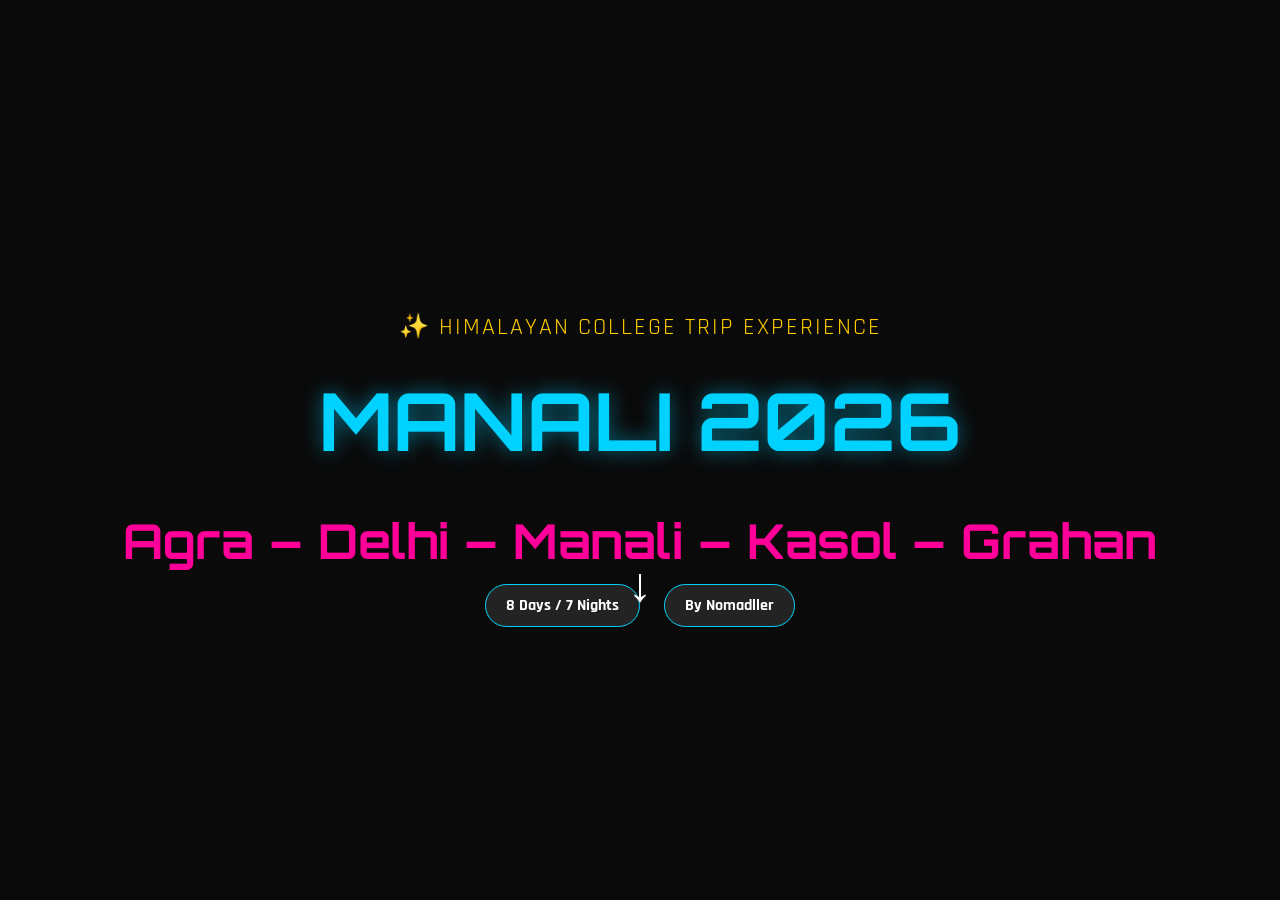
==== index.html @ 9513eec6 "Major Update: 8-Day Itinerary & 16 Slides" ====
<!DOCTYPE html>
<html lang="en">

<head>
    <meta charset="UTF-8">
    <meta name="viewport" content="width=device-width, initial-scale=1.0">
    <title>Manali 2026: Himalayan College Trip</title>
    <link rel="stylesheet" href="style.css">
    <link rel="preconnect" href="https://fonts.googleapis.com">
    <link rel="preconnect" href="https://fonts.gstatic.com" crossorigin>
    <link
        href="https://fonts.googleapis.com/css2?family=Orbitron:wght@400;700;900&family=Rajdhani:wght@300;500;700&display=swap"
        rel="stylesheet">
</head>

<body>
    <div class="presentation-container">

        <!-- Slide 1: Cover Page -->
        <section class="slide" id="slide1">
            <div class="bg-layer" style="background-image: url('assets/slide1.png');"></div>
            <div class="content-overlay centered">
                <p class="subtitle">✨ Himalayan College Trip Experience</p>
                <h1 class="glitch" data-text="MANALI 2026">MANALI 2026</h1>
                <h2 class="sub-glitch">Agra – Delhi – Manali – Kasol – Grahan</h2>
                <div class="info-badges">
                    <span class="badge">8 Days / 7 Nights</span>
                    <span class="badge">By Nomadller</span>
                </div>
                <div class="scroll-indicator">↓</div>
            </div>
        </section>

        <!-- Slide 2: About the Trip -->
        <section class="slide" id="slide2">
            <div class="bg-layer" style="background-image: url('assets/tech_map_video.png');"></div>
            <div class="content-overlay glass-panel">
                <h2>Trip Overview</h2>
                <ul class="feature-list">
                    <li>🎯 Specially designed for college students</li>
                    <li>🏔️ Adventure + Culture + Nature</li>
                    <li>🛡️ Safe & Budget-friendly</li>
                    <li>🚌 Fully organized group tour</li>
                    <li>✨ The Ultimate Himalayan Experience</li>
                </ul>
            </div>
        </section>

        <!-- Slide 3: Package Highlights -->
        <section class="slide" id="slide3">
            <div class="bg-layer" style="background-image: url('assets/moving_landscape.png');"></div>
            <div class="content-overlay left-aligned">
                <h2>Package Highlights</h2>
                <div class="grid-2-col">
                    <ul class="itinerary-list">
                        <li>🕌 Taj Mahal & Agra Fort</li>
                        <li>🏛️ Delhi Heritage Tour</li>
                        <li>🏘️ Manali Local Sightseeing</li>
                        <li>❄️ Solang Valley & Atal Tunnel</li>
                    </ul>
                    <ul class="itinerary-list">
                        <li>🌲 Kasol & Grahan Village</li>
                        <li>🔥 Campfire & DJ Night</li>
                        <li>⛷️ Snow Adventure Experience</li>
                    </ul>
                </div>
            </div>
        </section>

        <!-- Slide 4: Day 1-2 (Agra -> Delhi) -->
        <section class="slide" id="slide4">
            <div class="bg-layer" style="background-image: url('assets/humayuns_tomb.png');"></div>
            <div class="content-overlay right-aligned">
                <div class="day-badge">Day 1 & 2</div>
                <h2>Agra & Delhi Transfer</h2>

                <div class="timeline-box">
                    <h3>Day 1: Agra</h3>
                    <ul class="compact-list">
                        <li>Taj Mahal Visit</li>
                        <li>Agra Fort Exploration</li>
                        <li>Meena Bazaar Shopping</li>
                        <li>Evening Transfer to Delhi</li>
                    </ul>
                </div>

                <div class="timeline-box">
                    <h3>Day 2: Delhi → Manali</h3>
                    <ul class="compact-list">
                        <li>Qutub Minar & India Gate</li>
                        <li>Jama Masjid Visit</li>
                        <li>🚍 Volvo Overnight Journey to Manali</li>
                    </ul>
                </div>
            </div>
        </section>

        <!-- Slide 5: Day 3-4 (Manali Local -> Solang) -->
        <section class="slide" id="slide5">
            <div class="bg-layer" style="background-image: url('assets/slide4.png');"></div>
            <div class="content-overlay glass-panel">
                <div class="day-badge">Day 3 & 4</div>
                <h2>Manali Exploration</h2>

                <div class="split-info">
                    <div class="col">
                        <h3>Day 3: Manali Local</h3>
                        <ul class="compact-list">
                            <li>Hadimba Temple</li>
                            <li>Mall Road Stroll</li>
                            <li>Club House Activities</li>
                            <li>Van Vihar Nature Walk</li>
                        </ul>
                    </div>
                    <div class="col">
                        <h3>Day 4: Snow & Adventure</h3>
                        <ul class="compact-list">
                            <li>❄️ Solang Valley</li>
                            <li>🚇 Atal Tunnel & Sissu</li>
                            <li>Paragliding / Ropeway (Optional)</li>
                            <li>Scenic Mountain Views</li>
                        </ul>
                    </div>
                </div>
            </div>
        </section>

        <!-- Slide 6: Day 5-6 (Kasol -> Grahan) -->
        <section class="slide" id="slide6">
            <div class="bg-layer" style="background-image: url('assets/slide6.png');"></div>
            <div class="content-overlay centered-bottom">
                <div class="day-badge">Day 5 & 6</div>
                <h2>Kasol & Grahan Trek</h2>

                <div class="grid-2-col">
                    <div class="card">
                        <h3>Day 5: Move to Kasol</h3>
                        <p>Manali → Kullu (Rafting) → Kasol</p>
                        <p>🌲 Trek to Grahan Village</p>
                        <p>Overnight Stay in Grahan</p>
                    </div>
                    <div class="card">
                        <h3>Day 6: Village Life</h3>
                        <p>Morning Village Walk</p>
                        <p>Return Trek to Kasol</p>
                        <p>🚌 Return Volo to Delhi (Evening)</p>
                    </div>
                </div>
            </div>
        </section>

        <!-- Slide 7: Day 7-8 (Delhi -> Departure) -->
        <section class="slide" id="slide7">
            <div class="bg-layer" style="background-image: url('assets/mumbai_crowd.png');"></div>
            <div class="content-overlay glass-panel">
                <div class="day-badge">Day 7 & 8</div>
                <h2>Delhi & Return</h2>

                <div class="timeline-list">
                    <div class="timeline-item-row">
                        <span class="time">Day 7</span>
                        <div class="details">
                            <strong>Delhi Sightseeing & Shopping</strong>
                            <p>Akshardham Temple, Lotus Temple, Paharganj Market</p>
                        </div>
                    </div>
                    <div class="timeline-item-row">
                        <span class="time">Day 8</span>
                        <div class="details">
                            <strong>Departure</strong>
                            <p>Drop at Railway Station / Airport</p>
                        </div>
                    </div>
                </div>
            </div>
        </section>

        <!-- Slide 8: Food -->
        <section class="slide" id="slide8">
            <div class="bg-layer" style="background-color: #222;"></div> <!-- Placeholder or solid color -->
            <div class="content-overlay centered">
                <h2>🍽️ Food & Meals Plan</h2>
                <div class="food-grid">
                    <div class="food-card">
                        <h3>☕ Breakfast</h3>
                        <p>Tea, Paratha, Omelette, Sandwich, Poori Bhaji</p>
                    </div>
                    <div class="food-card">
                        <h3>🍛 Lunch</h3>
                        <p>Biryani / Dal Rice / Roti / Sabji</p>
                    </div>
                    <div class="food-card">
                        <h3>🍲 Dinner</h3>
                        <p>Chapati, Rice, Chicken Curry / Veg Curry</p>
                    </div>
                </div>
                <p class="note">✅ Meals Included as per itinerary</p>
            </div>
        </section>

        <!-- Slide 9: Inclusions -->
        <section class="slide" id="slide9">
            <div class="bg-layer" style="background-image: url('assets/slide5.png'); filter: grayscale(100%);"></div>
            <div class="content-overlay left-aligned">
                <h2>✅ Package Inclusions</h2>
                <ul class="check-list">
                    <li>Pickup & Drop</li>
                    <li>Accommodation (4 sharing)</li>
                    <li>Food as per plan</li>
                    <li>Entry tickets (mentioned places)</li>
                    <li>Kasol to Grahan cab</li>
                    <li>Malayali Tour Guide</li>
                </ul>
            </div>
        </section>

        <!-- Slide 10: Add-ons -->
        <section class="slide" id="slide10">
            <div class="content-overlay centered">
                <h2>🎁 Complimentary Add-ons</h2>
                <div class="gift-box-container">
                    <div class="gift-item">🔥 Campfire & DJ Night</div>
                    <div class="gift-item">🍪 Snack box for trek</div>
                    <div class="gift-item">💊 Medical support</div>
                </div>
            </div>
        </section>

        <!-- Slide 11: Exclusions -->
        <section class="slide" id="slide11">
            <div class="content-overlay right-aligned">
                <h2>❌ Package Exclusions</h2>
                <ul class="cross-list">
                    <li>Adventure activities</li>
                    <li>Snow vehicle charges</li>
                    <li>Meals not mentioned</li>
                    <li>Personal expenses</li>
                    <li>Natural calamity expenses</li>
                </ul>
            </div>
        </section>

        <!-- Slide 12: Winter Tips -->
        <section class="slide" id="slide12">
            <div class="bg-layer" style="background-image: url('assets/weather_forecast_1.jpg'); opacity: 0.3;"></div>
            <div class="content-overlay centered">
                <h2>❄️ Winter Wear Tips</h2>
                <div class="icon-grid">
                    <div class="icon-item">🧥 Thermals</div>
                    <div class="icon-item">🧤 Woollen Gloves</div>
                    <div class="icon-item">🧦 Woollen Socks</div>
                    <div class="icon-item">👟 Grip Shoes</div>
                    <div class="icon-item">🧣 Monkey Cap & Shawl</div>
                </div>
            </div>
        </section>

        <!-- Slide 13: Important Notes -->
        <section class="slide" id="slide13">
            <div class="content-overlay glass-panel warning-theme">
                <h2>⚠️ Important Notes</h2>
                <ul class="warning-list">
                    <li>Snow vehicle charges extra if required</li>
                    <li>Weather dependent routes</li>
                    <li>4x4 vehicles needed in heavy snowfall</li>
                    <li>Road blockages possible (Safety First)</li>
                </ul>
            </div>
        </section>

        <!-- Slide 14: Pricing -->
        <section class="slide" id="slide14">
            <div class="bg-layer" style="background-image: url('assets/slide7.png'); filter: saturate(0);"></div>
            <div class="content-overlay centered">
                <h2>Pricing & Payment</h2>
                <div class="price-tag">
                    <span class="currency">₹</span>
                    <span class="amount">11,800</span>
                    <span class="per">/person</span>
                </div>
                <p>Group booking available</p>
                <p>Advance required for confirmation</p>
                <p>Flexible payment options</p>
            </div>
        </section>

        <!-- Slide 15: Why Choose Nomadller -->
        <section class="slide" id="slide15">
            <div class="content-overlay centered">
                <h2>Why Choose Nomadller?</h2>
                <ul class="star-list">
                    <li>✅ Trusted travel partner</li>
                    <li>✅ Student-friendly packages</li>
                    <li>✅ Safe & guided tours</li>
                    <li>✅ Best Himalayan routes</li>
                    <li>✅ Affordable pricing</li>
                </ul>
            </div>
        </section>

        <!-- Slide 16: Contact -->
        <section class="slide" id="slide16">
            <div class="bg-layer" style="background-image: url('assets/slide8.png');"></div>
            <div class="content-overlay centered">
                <h2>Book Your Slot Now!</h2>
                <div class="contact-card-large">
                    <p class="phone">📞 +91 6238998382</p>
                    <p class="website">🌐 nomadller.com</p>
                    <p class="email">📧 nomadllercommunity@gmail.com</p>
                </div>

                <h1 class="grand-finale" style="margin-top: 40px;">Memories > Miles</h1>

                <div class="action-buttons" style="margin-top: 30px;">
                    <a href="weather.html" class="weather-btn">Check Weather ⛈️</a>
                    <a href="timeline.html" class="live-status-btn">Live Trip Status 📍</a>
                </div>
            </div>
        </section>

    </div>
    <script src="script.js"></script>
</body>

</html>
---- style.css ----
:root {
    --primary: #00d2ff;
    --secondary: #ff0099;
    --accent: #ffcc00;
    --dark: #0a0a0a;
    --glass: rgba(255, 255, 255, 0.1);
    --text: #ffffff;
}

body {
    margin: 0;
    padding: 0;
    background: var(--dark);
    color: var(--text);
    font-family: 'Rajdhani', sans-serif;
    overflow-x: hidden;
}

/* Presentation Container */
.presentation-container {
    scroll-snap-type: y mandatory;
    overflow-y: scroll;
    height: 100vh;
}

.slide {
    height: 100vh;
    scroll-snap-align: start;
    position: relative;
    display: flex;
    justify-content: center;
    align-items: center;
    overflow: hidden;
}

/* Background Layers */
.bg-layer {
    position: absolute;
    top: 0;
    left: 0;
    width: 100%;
    height: 100%;
    background-size: cover;
    background-position: center;
    z-index: 1;
    filter: brightness(0.6);
}

/* Content Overlay */
.content-overlay {
    position: relative;
    z-index: 2;
    padding: 2rem;
    max-width: 1200px;
    width: 100%;
}

.centered {
    text-align: center;
}

.left-aligned {
    text-align: left;
    margin-right: auto;
    margin-left: 5%;
}

.right-aligned {
    text-align: right;
    margin-left: auto;
    margin-right: 5%;
}

.glass-panel {
    background: rgba(0, 0, 0, 0.6);
    backdrop-filter: blur(10px);
    border-radius: 20px;
    border: 1px solid rgba(255, 255, 255, 0.1);
    padding: 3rem;
}

/* Tyrpography */
h1 {
    font-family: 'Orbitron', sans-serif;
    font-size: 5rem;
    margin: 0;
    color: var(--primary);
    text-shadow: 0 0 20px rgba(0, 210, 255, 0.5);
}

h2 {
    font-family: 'Orbitron', sans-serif;
    font-size: 3rem;
    margin-bottom: 1.5rem;
    color: var(--secondary);
}

p {
    font-size: 1.2rem;
    line-height: 1.6;
}

.subtitle {
    font-size: 1.5rem;
    letter-spacing: 2px;
    text-transform: uppercase;
    color: var(--accent);
}

/* Lists and Grids */
ul {
    list-style: none;
    padding: 0;
}

.feature-list li {
    font-size: 1.5rem;
    margin: 15px 0;
    padding-left: 20px;
    border-left: 3px solid var(--primary);
}

.grid-2-col {
    display: grid;
    grid-template-columns: 1fr 1fr;
    gap: 2rem;
}

.split-info {
    display: flex;
    justify-content: space-between;
    gap: 40px;
    text-align: left;
}

.col h3 {
    color: var(--primary);
    border-bottom: 2px solid var(--accent);
    padding-bottom: 10px;
}

.compact-list li {
    margin: 8px 0;
    font-size: 1.1rem;
    position: relative;
    padding-left: 25px;
}

.compact-list li::before {
    content: '►';
    color: var(--accent);
    position: absolute;
    left: 0;
}

/* Badges and Buttons */
.info-badges {
    margin-top: 20px;
}

.badge {
    background: var(--glass);
    padding: 10px 20px;
    border-radius: 30px;
    border: 1px solid var(--primary);
    margin: 0 10px;
    font-weight: bold;
}

.live-status-btn,
.weather-btn {
    display: inline-block;
    padding: 15px 30px;
    background: var(--primary);
    color: #000;
    text-decoration: none;
    font-weight: bold;
    border-radius: 5px;
    margin: 10px;
    transition: transform 0.3s;
    font-family: 'Orbitron', sans-serif;
}

.live-status-btn:hover,
.weather-btn:hover {
    transform: scale(1.1);
    background: var(--accent);
}

/* Special Sections */
.food-grid {
    display: flex;
    justify-content: center;
    gap: 20px;
    margin-top: 30px;
}

.food-card {
    background: rgba(255, 255, 255, 0.1);
    padding: 20px;
    border-radius: 10px;
    width: 250px;
    text-align: center;
}

.food-card h3 {
    color: var(--accent);
}

.gift-box-container {
    display: flex;
    justify-content: center;
    gap: 20px;
    margin-top: 40px;
}

.gift-item {
    background: linear-gradient(45deg, #ff0099, #6600cc);
    padding: 20px 40px;
    border-radius: 10px;
    font-size: 1.5rem;
    font-weight: bold;
    box-shadow: 0 10px 20px rgba(0, 0, 0, 0.5);
}

.price-tag {
    font-size: 4rem;
    font-weight: 900;
    color: var(--accent);
    margin: 20px 0;
}

.price-tag .currency,
.price-tag .per {
    font-size: 2rem;
    color: white;
}

/* Animations */
@keyframes glitch {
    0% {
        transform: translate(0);
    }

    20% {
        transform: translate(-2px, 2px);
    }

    40% {
        transform: translate(-2px, -2px);
    }

    60% {
        transform: translate(2px, 2px);
    }

    80% {
        transform: translate(2px, -2px);
    }

    100% {
        transform: translate(0);
    }
}

.glitch:hover {
    animation: glitch 0.3s infinite;
}

.scroll-indicator {
    position: absolute;
    bottom: 30px;
    left: 50%;
    transform: translateX(-50%);
    font-size: 3rem;
    animation: bounce 2s infinite;
}

@keyframes bounce {

    0%,
    20%,
    50%,
    80%,
    100% {
        transform: translateY(0) translateX(-50%);
    }

    40% {
        transform: translateY(-30px) translateX(-50%);
    }

    60% {
        transform: translateY(-15px) translateX(-50%);
    }
}

/* Responsive */
@media (max-width: 768px) {
    h1 {
        font-size: 3rem;
    }

    h2 {
        font-size: 2rem;
    }

    .grid-2-col,
    .split-info,
    .food-grid,
    .gift-box-container {
        flex-direction: column;
        grid-template-columns: 1fr;
    }
}
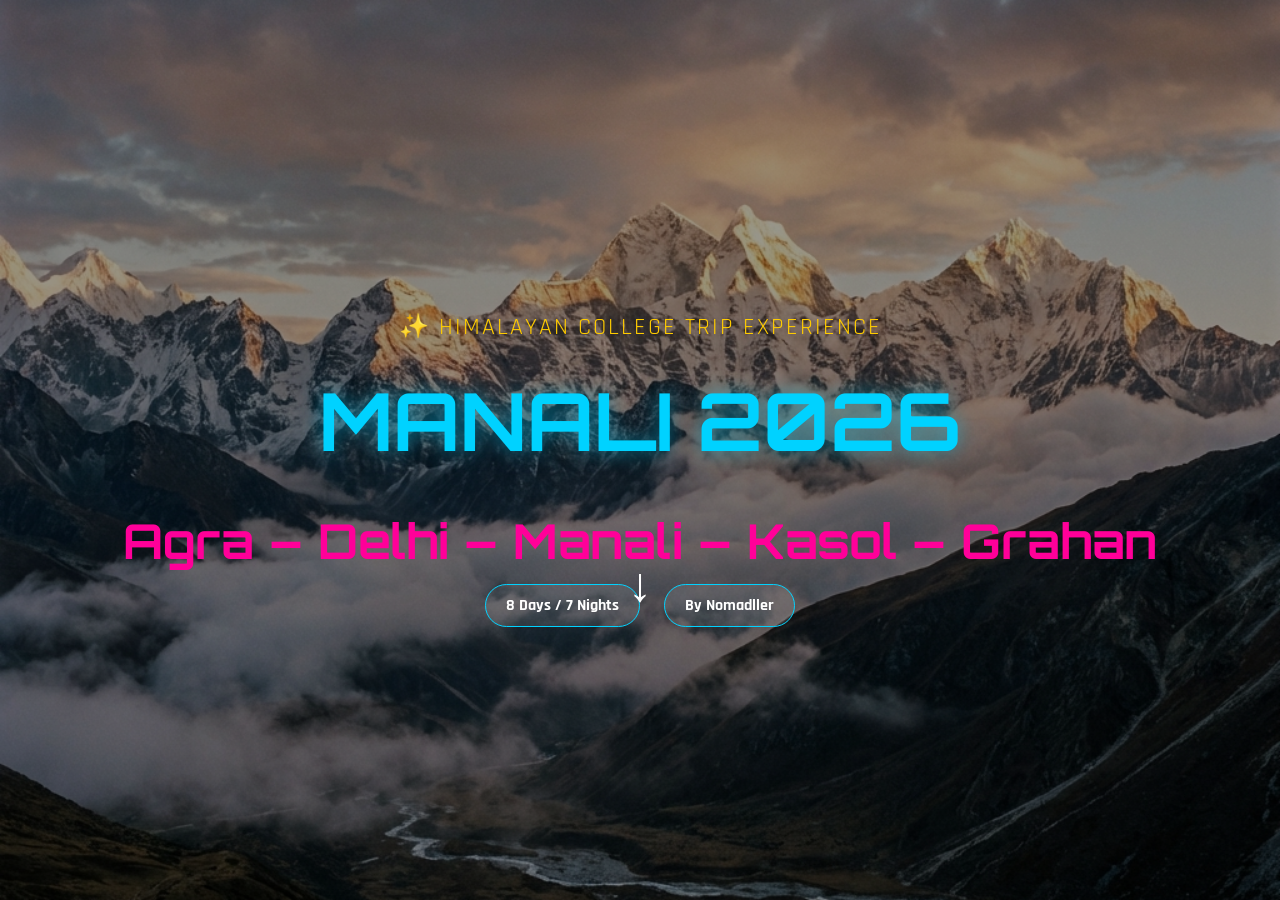
==== commit 7f06020b: "Update index.html with new background images" ====
--- a/index.html
+++ b/index.html
@@ -18,7 +18,7 @@
 
         <!-- Slide 1: Cover Page -->
         <section class="slide" id="slide1">
-            <div class="bg-layer" style="background-image: url('assets/slide1.png');"></div>
+            <div class="bg-layer" style="background-image: url('assets/himalayan_peaks.png');"></div>
             <div class="content-overlay centered">
                 <p class="subtitle">✨ Himalayan College Trip Experience</p>
                 <h1 class="glitch" data-text="MANALI 2026">MANALI 2026</h1>
@@ -177,7 +177,7 @@
 
         <!-- Slide 8: Food -->
         <section class="slide" id="slide8">
-            <div class="bg-layer" style="background-color: #222;"></div> <!-- Placeholder or solid color -->
+            <div class="bg-layer" style="background-image: url('assets/food_platter.png');"></div>
             <div class="content-overlay centered">
                 <h2>🍽️ Food & Meals Plan</h2>
                 <div class="food-grid">
@@ -216,6 +216,7 @@
 
         <!-- Slide 10: Add-ons -->
         <section class="slide" id="slide10">
+            <div class="bg-layer" style="background-image: url('assets/campfire_party.png');"></div>
             <div class="content-overlay centered">
                 <h2>🎁 Complimentary Add-ons</h2>
                 <div class="gift-box-container">
@@ -228,6 +229,8 @@
 
         <!-- Slide 11: Exclusions -->
         <section class="slide" id="slide11">
+            <div class="bg-layer" style="background-image: url('assets/misty_forest.png'); filter: brightness(0.4);">
+            </div>
             <div class="content-overlay right-aligned">
                 <h2>❌ Package Exclusions</h2>
                 <ul class="cross-list">
@@ -242,7 +245,7 @@
 
         <!-- Slide 12: Winter Tips -->
         <section class="slide" id="slide12">
-            <div class="bg-layer" style="background-image: url('assets/weather_forecast_1.jpg'); opacity: 0.3;"></div>
+            <div class="bg-layer" style="background-image: url('assets/winter_gear_flatlay.png');"></div>
             <div class="content-overlay centered">
                 <h2>❄️ Winter Wear Tips</h2>
                 <div class="icon-grid">
@@ -257,6 +260,8 @@
 
         <!-- Slide 13: Important Notes -->
         <section class="slide" id="slide13">
+            <div class="bg-layer" style="background-image: url('assets/misty_forest.png'); transform: scaleX(-1);">
+            </div>
             <div class="content-overlay glass-panel warning-theme">
                 <h2>⚠️ Important Notes</h2>
                 <ul class="warning-list">
@@ -286,6 +291,9 @@
 
         <!-- Slide 15: Why Choose Nomadller -->
         <section class="slide" id="slide15">
+            <div class="bg-layer"
+                style="background-image: url('assets/himalayan_peaks.png'); filter: brightness(0.4) hue-rotate(180deg);">
+            </div>
             <div class="content-overlay centered">
                 <h2>Why Choose Nomadller?</h2>
                 <ul class="star-list">
